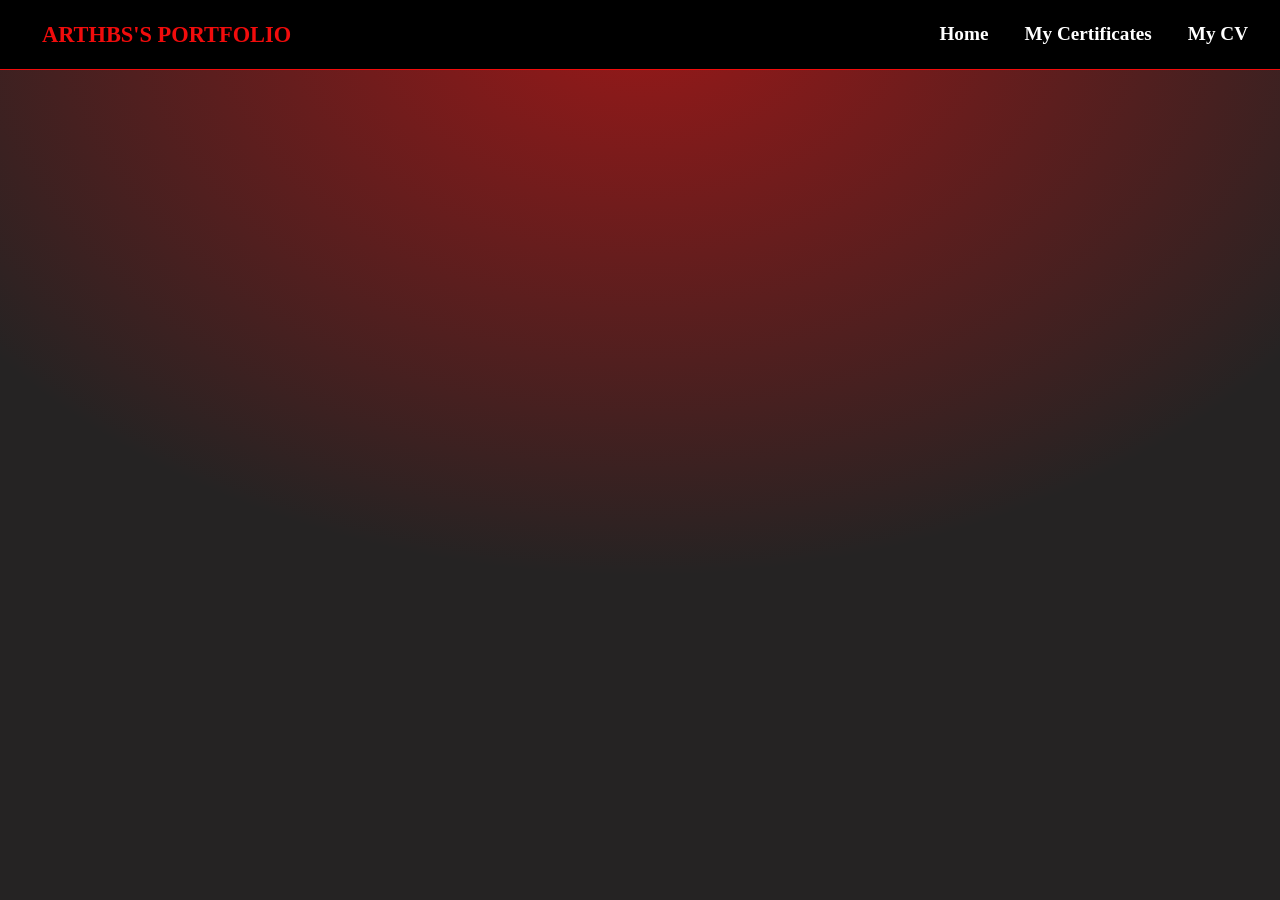
==== certificates.html @ 8eadd1e7 "Initial commit" ====
<!DOCTYPE html>
<html lang="en">
<head>
    <meta charset="UTF-8">
    <meta name="viewport" content="width=device-width, initial-scale=1.0">
    <link rel="stylesheet" href="index.css">
    <title>Cert</title>
     <div id="navbar-container"></div>
</head>
<body>
    <script src="navbar.js"></script>
</body>
</html>
---- index.css ----
@import url('https://fonts.googleapis.com/css2?family=Poppins:wght@300;400;500;600;700&display=swap');
@import url('https://fonts.googleapis.com/css2?family=Inter:wght@300;400;500;600;700&display=swap');
@media only screen and (max-width: 768px) {}
@media only screen and (min-width: 768px) and (max-width: 1024px) {}
@media only screen and (min-width: 1024px) {
* {
  box-sizing: border-box;
  margin: 0;
  padding: 0;
}
html {
  scroll-behavior: smooth;
  background-color: #ffffff;
}
img {
  max-width: 30%;
  height: auto;
  display:block;
}
a {
  text-decoration: none;
  color: red;;
}
body {
  font-family: "IBMPlexSans";
  font-size: 16px;
  line-height: 1.5;
  color: #ffffff;

  min-height: 100vh;
  width: 100%;
  position: relative;

  background:
    radial-gradient(
      ellipse 80% 80% at 50% 0%,
      rgba(179, 22, 22, 0.836),
      transparent 80%
    ),
    #252323;
  
}
.navbar {
 position: sticky;
    top: 0;
    z-index: 999;
    display: flex;
    align-items: center;
    justify-content: central;
    width: 100%;
    min-height: 70px;
    padding: 0 24px;
    background-color: #000;
    border-bottom: 1px solid #f10c0c;
.logo {
  white-space: nowrap;
  height: auto;
  color: #f10c0c;
  font-size: 1.5rem;
  font-family: "IBM";
  text-transform: uppercase;
  margin-left: 10px;
}
}
}

.menu ul {
    font-size: larger;
}
.Communication_box {
    width: 600px;
    background-color:black;
    height: fit-content;
    margin-top:7px ;
    position:relative;
    left: 3px;
}
.user{
  color: #f10c0c;
  font-family: 'Franklin Gothic Medium', 'Arial Narrow', Arial, sans-serif;
  font-size: medium;
}
.Command {
  color: blue;
  font-family: 'Franklin Gothic Medium', 'Arial Narrow', Arial, sans-serif;
  font-size: medium;
}
.output {
  color: whitesmoke;
  font-family: 'Franklin Gothic Medium', 'Arial Narrow', Arial, sans-serif;
  font-size: medium;
}
.sub {
   color: #f10c0c;
  font-family: 'Franklin Gothic Medium', 'Arial Narrow', Arial, sans-serif;
  font-size: medium;
}
.roadmap {
   margin-left: 530px;
   font-size: 40px;
   margin-top: 30px;
   font-family: Poppins;
   font-style: italic;
   display:block
}
.roadmap {
   animation: fadeup 5s ease-in-out;
}

@keyframes fadeup {
  from {
    opacity: 0;
    transform: translateY(30px);
  }

  to {
    opacity: 1;
    transform: translateY(0);
  }
}
.container {
  display: flex;
  justify-content: space-around;
  flex-wrap: wrap;
  margin-top: 40px;
}

.box1 {
  width: 300px;
  height: 450px;
  padding: 30px;
  margin: 10px;
  border: 2px solid #333;
  border-radius: 10px;
 background: rgba(255, 255, 255, 0.12);
  border: 1px solid rgba(255, 255, 255, 0.25);
  box-shadow:
    0 8px 32px rgba(0, 0, 0, 0.25),
    inset 0 1px 0 rgba(255, 255, 255, 0.3);

  backdrop-filter: blur(20px);
  -webkit-backdrop-filter: blur(20px);
}
.box2 {
  width: 300px;
  height: 450px;
  padding: 30px;
  margin: 10px;
  border: 2px solid #333;
  border-radius: 10px;
  background: rgba(255, 255, 255, 0.12);
  border: 1px solid rgba(255, 255, 255, 0.25);
  box-shadow:
    0 8px 32px rgba(0, 0, 0, 0.25),
    inset 0 1px 0 rgba(255, 255, 255, 0.3);

  backdrop-filter: blur(20px);
  -webkit-backdrop-filter: blur(20px);
}
.box3 {
  width: 300px;
  height: 450px;
  padding: 30px;
  margin: 10px;
  border: 2px solid #333;
  border-radius: 10px;
  background: rgba(255, 255, 255, 0.12);
  border: 1px solid rgba(255, 255, 255, 0.25);
  box-shadow:
    0 8px 32px rgba(0, 0, 0, 0.25),
    inset 0 1px 0 rgba(255, 255, 255, 0.3);

  backdrop-filter: blur(20px);
  -webkit-backdrop-filter: blur(20px);
}
.box4 {
  width: 300px;
  height: 450px;
  padding: 30px;
  margin: 10px;
  border: 2px solid #333;
  border-radius: 10px;
  background: rgba(255, 255, 255, 0.12);
  border: 1px solid rgba(255, 255, 255, 0.25);
  box-shadow:
    0 8px 32px rgba(0, 0, 0, 0.25),
    inset 0 1px 0 rgba(255, 255, 255, 0.3);

  backdrop-filter: blur(20px);
  -webkit-backdrop-filter: blur(20px);
}
.box5 {
  width: 300px;
  height: 450px;
  padding: 30px;
  margin: 10px;
  border: 2px solid #333;
  border-radius: 10px;
  background: rgba(255, 255, 255, 0.12);
  border: 1px solid rgba(255, 255, 255, 0.25);
  box-shadow:
    0 8px 32px rgba(0, 0, 0, 0.25),
    inset 0 1px 0 rgba(255, 255, 255, 0.3);

  backdrop-filter: blur(20px);
  -webkit-backdrop-filter: blur(20px);
}
#navbar-container {
    min-height: 70px;
}

.navbar {
    position: sticky;
    top: 0;
    z-index: 1000;
    display: flex;
    align-items: center;
    justify-content: space-between;
    min-height: 70px;
    padding: 0 32px;
    background: #000;
    border-bottom: 1px solid #f10c0c;
    animation: navbarSlideDown 0.8s ease-out both;
}

.navbar .logo {
    color: #f10c0c;
    font-size: 1.4rem;
    font-weight: 700;
    white-space: nowrap;
    animation: logoFadeIn 1s ease-out 0.2s both;
}

.menu ul {
    display: flex;
    gap: 36px;
    margin: 0;
    padding: 0;
    list-style: none;
    margin:0;
}

.menu li {
    animation: menuFadeIn 0.6s ease-out both;
}

.menu li:nth-child(1) {
    animation-delay: 0.2s;
}

.menu li:nth-child(2) {
    animation-delay: 0.3s;
}

.menu li:nth-child(3) {
    animation-delay: 0.4s;
}

.menu li:nth-child(4) {
    animation-delay: 0.5s;
}

.menu a {
    position: relative;
    color: #fff;
    font-weight: 600;
    transition: color 0.3s ease;
}

.menu a::after {
    position: absolute;
    right: 10px;
    bottom: -8px;
    left: 0;
    height: 2px;
    background: #f10c0c;
    content: "";
    transform: scaleX(0);
    transform-origin: right;
    transition: transform 0.3s ease;
}

.menu a:hover {
    color: #f10c0c;
}

.menu a:hover::after {
    transform: scaleX(1);
    transform-origin: left;
}

@keyframes navbarSlideDown {
    from {
        opacity: 0;
        transform: translateY(-100%);
    }

    to {
        opacity: 1;
        transform: translateY(0);
    }
}
@keyframes menuFadeIn {
    from {
        opacity: 0;
        transform: translateY(-12px);
    }

    to {
        opacity: 1;
        transform: translateY(0);
    }
}
.dear {
    font-family: 'Poppins', sans-serif;
    color: #ffffff;
    margin-top: 30px;
    margin-left: 30px;
    font-style: italic ;
    font-weight: bold;

  overflow: hidden;
  white-space: nowrap;
  width: 38ch;
  animation:
    typing 3s steps(30) forwards,
    blink 0.7s infinite;
}

@keyframes typing {
  from {
    width: 0;
  }
  to {
    width: 38ch;
  }
}

@keyframes blink {
  10% {
    border-color: transparent;
  }
}
   .profile-image {
    display: block;
    width: min(700px, 90vw);
    max-width: none;
    height: auto;
    margin: 40px auto;
    object-fit: contain;
    margin: 0px 30px 40px auto ;
    top: -70px;
    position: relative;

}
.Mail {
position: fixed;
    font-family: 'Poppins', sans-serif;
    color: #ffffff;
    bottom: 10px;
    left: 20px;
    font-style: italic ;
    font-weight: bold;
    font-size: 20px;
}
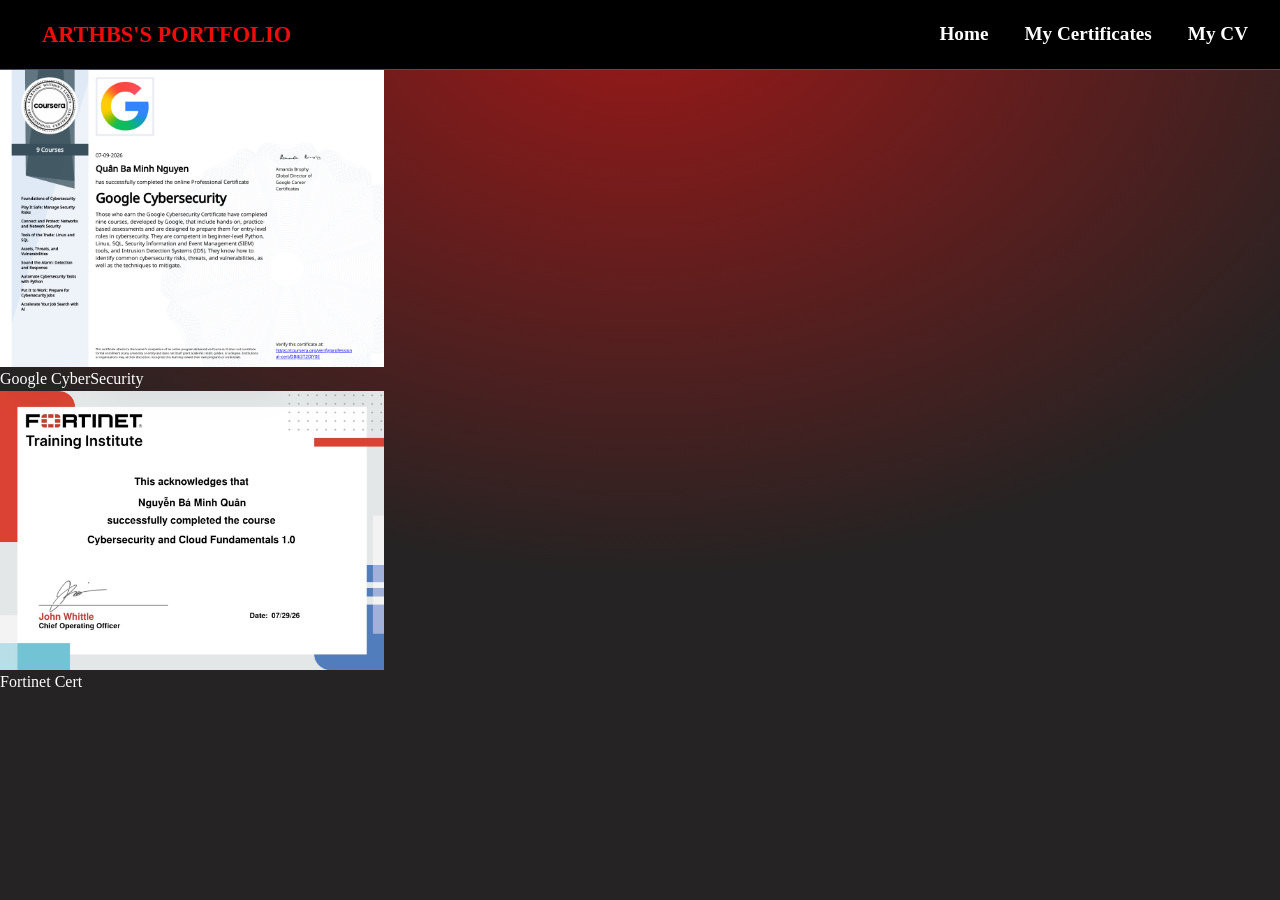
==== commit 9c760dd8: "Update portfolio website" ====
--- a/certificates.html
+++ b/certificates.html
@@ -8,6 +8,18 @@
      <div id="navbar-container"></div>
 </head>
 <body>
+    <section id="cert-background">
+    <div class="container-cert">
+    <div class="gg">
+        <img src=".vscode/ggcyber.png" 
+        alt="cert_google" > Google CyberSecurity 
+    </div>
+    <div class="for">
+    <img src=".vscode/fortinet.png"
+     alt="cert_fortinet"> Fortinet Cert 
+    </div>
+    </div> 
+    </section>
     <script src="navbar.js"></script>
 </body>
 </html>
--- a/index.css
+++ b/index.css
@@ -1,6 +1,5 @@
 @import url('https://fonts.googleapis.com/css2?family=Poppins:wght@300;400;500;600;700&display=swap');
 @import url('https://fonts.googleapis.com/css2?family=Inter:wght@300;400;500;600;700&display=swap');
-@media only screen and (max-width: 768px) {}
 @media only screen and (min-width: 768px) and (max-width: 1024px) {}
 @media only screen and (min-width: 1024px) {
 * {
@@ -62,7 +61,7 @@
   margin-left: 10px;
 }
 }
-}
+
 
 .menu ul {
     font-size: larger;
@@ -363,7 +362,585 @@
     font-weight: bold;
     font-size: 20px;
 }
+}
+@import url('https://fonts.googleapis.com/css2?family=Poppins:wght@300;400;500;600;700&display=swap');
+@import url('https://fonts.googleapis.com/css2?family=Inter:wght@300;400;500;600;700&display=swap');
+@media only screen and (min-width: 768px) and (max-width: 1024px) {}
+@media only screen and (min-width: 1024px) {
+* {
+  box-sizing: border-box;
+  margin: 0;
+  padding: 0;
+}
+html {
+  scroll-behavior: smooth;
+  background-color: #ffffff;
+}
+img {
+  max-width: 30%;
+  height: auto;
+  display:block;
+}
+a {
+  text-decoration: none;
+  color: red;;
+}
+body {
+  font-family: "IBMPlexSans";
+  font-size: 16px;
+  line-height: 1.5;
+  color: #ffffff;
+
+  min-height: 100vh;
+  width: 100%;
+  position: relative;
+
+  background:
+    radial-gradient(
+      ellipse 80% 80% at 50% 0%,
+      rgba(179, 22, 22, 0.836),
+      transparent 80%
+    ),
+    #252323;
   
+}
+.navbar {
+ position: sticky;
+    top: 0;
+    z-index: 999;
+    display: flex;
+    align-items: center;
+    justify-content: central;
+    width: 100%;
+    min-height: 70px;
+    padding: 0 24px;
+    background-color: #000;
+    border-bottom: 1px solid #f10c0c;
+.logo {
+  white-space: nowrap;
+  height: auto;
+  color: #f10c0c;
+  font-size: 1.5rem;
+  font-family: "IBM";
+  text-transform: uppercase;
+  margin-left: 10px;
+}
+}
+
+.menu ul {
+    font-size: larger;
+}
+.Communication_box {
+    width: 600px;
+    background-color:black;
+    height: fit-content;
+    margin-top:7px ;
+    position:relative;
+    left: 3px;
+}
+.user{
+  color: #f10c0c;
+  font-family: 'Franklin Gothic Medium', 'Arial Narrow', Arial, sans-serif;
+  font-size: medium;
+}
+.Command {
+  color: blue;
+  font-family: 'Franklin Gothic Medium', 'Arial Narrow', Arial, sans-serif;
+  font-size: medium;
+}
+.output {
+  color: whitesmoke;
+  font-family: 'Franklin Gothic Medium', 'Arial Narrow', Arial, sans-serif;
+  font-size: medium;
+}
+.sub {
+   color: #f10c0c;
+  font-family: 'Franklin Gothic Medium', 'Arial Narrow', Arial, sans-serif;
+  font-size: medium;
+}
+.roadmap {
+   margin-left: 530px;
+   font-size: 40px;
+   margin-top: 30px;
+   font-family: Poppins;
+   font-style: italic;
+   display:block
+}
+.roadmap {
+   animation: fadeup 5s ease-in-out;
+}
+
+@keyframes fadeup {
+  from {
+    opacity: 0;
+    transform: translateY(30px);
+  }
+
+  to {
+    opacity: 1;
+    transform: translateY(0);
+  }
+}
+.container {
+  display: flex;
+  justify-content: space-around;
+  flex-wrap: wrap;
+  margin-top: 40px;
+}
+
+.box1 {
+  width: 300px;
+  height: 450px;
+  padding: 30px;
+  margin: 10px;
+  border: 2px solid #333;
+  border-radius: 10px;
+ background: rgba(255, 255, 255, 0.12);
+  border: 1px solid rgba(255, 255, 255, 0.25);
+  box-shadow:
+    0 8px 32px rgba(0, 0, 0, 0.25),
+    inset 0 1px 0 rgba(255, 255, 255, 0.3);
+
+  backdrop-filter: blur(20px);
+  -webkit-backdrop-filter: blur(20px);
+}
+.box2 {
+  width: 300px;
+  height: 450px;
+  padding: 30px;
+  margin: 10px;
+  border: 2px solid #333;
+  border-radius: 10px;
+  background: rgba(255, 255, 255, 0.12);
+  border: 1px solid rgba(255, 255, 255, 0.25);
+  box-shadow:
+    0 8px 32px rgba(0, 0, 0, 0.25),
+    inset 0 1px 0 rgba(255, 255, 255, 0.3);
+
+  backdrop-filter: blur(20px);
+  -webkit-backdrop-filter: blur(20px);
+}
+.box3 {
+  width: 300px;
+  height: 450px;
+  padding: 30px;
+  margin: 10px;
+  border: 2px solid #333;
+  border-radius: 10px;
+  background: rgba(255, 255, 255, 0.12);
+  border: 1px solid rgba(255, 255, 255, 0.25);
+  box-shadow:
+    0 8px 32px rgba(0, 0, 0, 0.25),
+    inset 0 1px 0 rgba(255, 255, 255, 0.3);
+
+  backdrop-filter: blur(20px);
+  -webkit-backdrop-filter: blur(20px);
+}
+.box4 {
+  width: 300px;
+  height: 450px;
+  padding: 30px;
+  margin: 10px;
+  border: 2px solid #333;
+  border-radius: 10px;
+  background: rgba(255, 255, 255, 0.12);
+  border: 1px solid rgba(255, 255, 255, 0.25);
+  box-shadow:
+    0 8px 32px rgba(0, 0, 0, 0.25),
+    inset 0 1px 0 rgba(255, 255, 255, 0.3);
+
+  backdrop-filter: blur(20px);
+  -webkit-backdrop-filter: blur(20px);
+}
+.box5 {
+  width: 300px;
+  height: 450px;
+  padding: 30px;
+  margin: 10px;
+  border: 2px solid #333;
+  border-radius: 10px;
+  background: rgba(255, 255, 255, 0.12);
+  border: 1px solid rgba(255, 255, 255, 0.25);
+  box-shadow:
+    0 8px 32px rgba(0, 0, 0, 0.25),
+    inset 0 1px 0 rgba(255, 255, 255, 0.3);
+
+  backdrop-filter: blur(20px);
+  -webkit-backdrop-filter: blur(20px);
+}
+#navbar-container {
+    min-height: 70px;
+}
+
+.navbar {
+    position: sticky;
+    top: 0;
+    z-index: 1000;
+    display: flex;
+    align-items: center;
+    justify-content: space-between;
+    min-height: 70px;
+    padding: 0 32px;
+    background: #000;
+    border-bottom: 1px solid #f10c0c;
+    animation: navbarSlideDown 0.8s ease-out both;
+}
+
+.navbar .logo {
+    color: #f10c0c;
+    font-size: 1.4rem;
+    font-weight: 700;
+    white-space: nowrap;
+    animation: logoFadeIn 1s ease-out 0.2s both;
+}
+
+.menu ul {
+    display: flex;
+    gap: 36px;
+    margin: 0;
+    padding: 0;
+    list-style: none;
+    margin:0;
+}
+
+.menu li {
+    animation: menuFadeIn 0.6s ease-out both;
+}
+
+.menu li:nth-child(1) {
+    animation-delay: 0.2s;
+}
+
+.menu li:nth-child(2) {
+    animation-delay: 0.3s;
+}
+
+.menu li:nth-child(3) {
+    animation-delay: 0.4s;
+}
+
+.menu li:nth-child(4) {
+    animation-delay: 0.5s;
+}
+
+.menu a {
+    position: relative;
+    color: #fff;
+    font-weight: 600;
+    transition: color 0.3s ease;
+}
+
+.menu a::after {
+    position: absolute;
+    right: 10px;
+    bottom: -8px;
+    left: 0;
+    height: 2px;
+    background: #f10c0c;
+    content: "";
+    transform: scaleX(0);
+    transform-origin: right;
+    transition: transform 0.3s ease;
+}
+
+.menu a:hover {
+    color: #f10c0c;
+}
+
+.menu a:hover::after {
+    transform: scaleX(1);
+    transform-origin: left;
+}
+
+@keyframes navbarSlideDown {
+    from {
+        opacity: 0;
+        transform: translateY(-100%);
+    }
+
+    to {
+        opacity: 1;
+        transform: translateY(0);
+    }
+}
+@keyframes menuFadeIn {
+    from {
+        opacity: 0;
+        transform: translateY(-12px);
+    }
+
+    to {
+        opacity: 1;
+        transform: translateY(0);
+    }
+}
+.dear {
+    font-family: 'Poppins', sans-serif;
+    color: #ffffff;
+    margin-top: 30px;
+    margin-left: 30px;
+    font-style: italic ;
+    font-weight: bold;
+
+  overflow: hidden;
+  white-space: nowrap;
+  width: 38ch;
+  animation:
+    typing 3s steps(30) forwards,
+    blink 0.7s infinite;
+}
+
+@keyframes typing {
+  from {
+    width: 0;
+  }
+  to {
+    width: 38ch;
+  }
+}
+
+@keyframes blink {
+  10% {
+    border-color: transparent;
+  }
+}
+   .profile-image {
+    display: block;
+    width: min(700px, 90vw);
+    max-width: none;
+    height: auto;
+    margin: 40px auto;
+    object-fit: contain;
+    margin: 0px 30px 40px auto ;
+    top: -70px;
+    position: relative;
+
+}
+.Mail {
+position: fixed;
+    font-family: 'Poppins', sans-serif;
+    color: #ffffff;
+    bottom: 10px;
+    left: 20px;
+    font-style: italic ;
+    font-weight: bold;
+    font-size: 20px;
+}
+.ajno {
+  display: none;
+}
+ .container-cert {
+    width: 100%;
+    max-width: 5200px;
+    margin: auto;
+    grid-template-columns: repeat(2 , 1fr);
+    gap: 20px;
+    box-sizing: border-box;
+}
+}
+
+@media only screen and (max-width: 767px) {
+html {
+  scroll-behavior: smooth;
+  background-color: #ffffff;
+}
+.menu ul {
+    font-size: larger;
+}
+.navbar {
+  width: auto;
+  height: max-content;
+  background-color: #000000;
+  top: 0;
+    z-index: 1000;
+    display: flex;
+    align-items: center;
+    flex-direction: row-reverse;
+}
+.index {
+  display: none;
+}
+.logo{
+white-space: nowrap;
+  color: #f10c0c;
+  font-size: 1.3 rem;
+  font-family: "IBM";
+  text-transform: uppercase;
+  text-decoration: none;
+  position: relative;
+  top: -13px;
+  left: -95px
+}
+.men {
+  position: relative;
+  top: 10px;
+  margin-left: 35%;
+  display: flex;
+  white-space: nowrap;
+  gap: 70px
+  
+}
+.menu a{
+  color: #f10c0c;
+  font-size: medium;
+}
+.profile-image{
+  display: none;
+}
+body {
+  background:
+    radial-gradient(
+      ellipse 80% 80% at 50% 0%,
+      rgba(179, 22, 22, 0.836),
+      transparent 80%),
+    #252323;
+}
+.dear {
+  font-style: italic;
+  font-weight: bold;
+  position: relative;
+  margin-left: 10px;
+  color: #f0e3e3
+}
+  * {
+            box-sizing: border-box;
+        }
+
+        body {
+            margin: 0;
+            padding: 20px;
+            background: #f3f3f3;
+            font-family: Arial, sans-serif;
+            background:
+    radial-gradient(
+      ellipse 80% 80% at 50% 0%,
+      rgba(179, 22, 22, 0.836),
+      transparent 80%),
+    #252323;
+        }
+
+        /* =========================
+           NÚT CHUYỂN CV
+        ========================= */
+
+        .cv-buttons {
+            display: flex;
+            justify-content: center;
+            gap: 12px;
+            margin-bottom: 20px;
+        }
+
+        .cv-button {
+            padding: 12px 25px;
+            border: 2px solid #f2a900;
+            border-radius: 8px;
+            background: white;
+            color: #333;
+            font-size: 15px;
+            font-weight: bold;
+            cursor: pointer;
+            transition: 0.2s;
+        }
+
+        .cv-button:hover {
+            background: #fff4d6;
+        }
+
+        /* Nút đang được chọn */
+        .cv-button.active {
+            background: #f2a900;
+            color: white;
+        }
+
+
+        /* =========================
+           KHUNG CV
+        ========================= */
+
+        .cv-container {
+            width: 100%;
+            max-width: 950px;
+            margin: 0 auto;
+            background: white;
+            box-shadow: 0 5px 20px rgba(0,0,0,0.1);
+            overflow: hidden;
+        }
+
+        .cv {
+            display: none;
+            width: 100%;
+        }
+
+        /* CV đang được chọn */
+        .cv.active {
+            display: block;
+        }
+
+        .cv img {
+            display: block;
+            width: 100%;
+            height: auto;
+        }
+
+
+        /* =========================
+           ĐIỆN THOẠI
+        ========================= */
+
+        
+
+            body {
+                padding: 8px;
+            }
+
+            .cv-buttons {
+                width: 100%;
+                gap: 8px;
+            }
+
+            .cv-button {
+                flex: 1;
+                padding: 11px 5px;
+                font-size: 13px;
+            }
+
+            .cv-container {
+                width: 100%;
+                box-shadow: none;
+            }
+            .container-cert {
+    width: 100%;
+    max-width: 1200px;
+    margin: auto;
+
+    display: grid;
+    grid-template-columns: 1fr;
+    gap: 20px;
+
+    box-sizing: border-box;
+}
+
+.gg img { width: 100%;}
+.for img { 
+  width: 100%;
+}
+body {
+  width: 100%;
+  height: 100vh;
+  background:
+    radial-gradient(
+      ellipse 80% 80% at 50% 0%,
+      rgba(179, 22, 22, 0.836),
+      transparent 80%),
+    #252323;
+}
+            
+            }
+        
+
+
+
+  
 
 
 
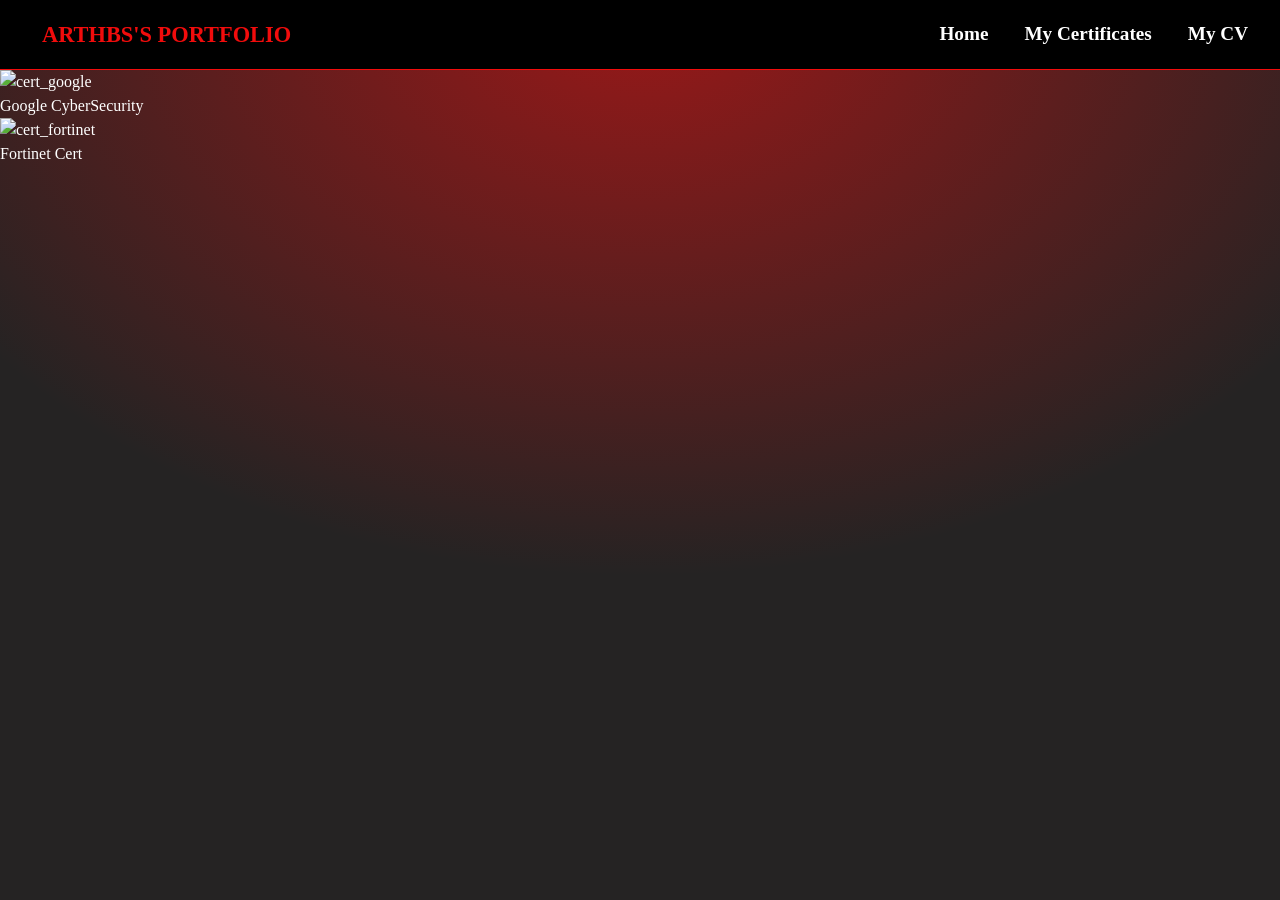
==== commit 32f3d2d2: "Change image sources to GitHub URLs Updated image sources to use direct URLs from GitHub." ====
--- a/certificates.html
+++ b/certificates.html
@@ -11,15 +11,15 @@
     <section id="cert-background">
     <div class="container-cert">
     <div class="gg">
-        <img src=".vscode/ggcyber.png" 
+        <img src="https://github.com/owsabaorf-cmyk/Portfolio-ArtHbS/blob/010e8be1b4b91adb59c7ffbc8b9e6e97542eab85/.vscode/ggcyber.png" 
         alt="cert_google" > Google CyberSecurity 
     </div>
     <div class="for">
-    <img src=".vscode/fortinet.png"
+    <img src="https://github.com/owsabaorf-cmyk/Portfolio-ArtHbS/blob/010e8be1b4b91adb59c7ffbc8b9e6e97542eab85/.vscode/fortinet.png"
      alt="cert_fortinet"> Fortinet Cert 
     </div>
     </div> 
     </section>
     <script src="navbar.js"></script>
 </body>
-</html>+</html>
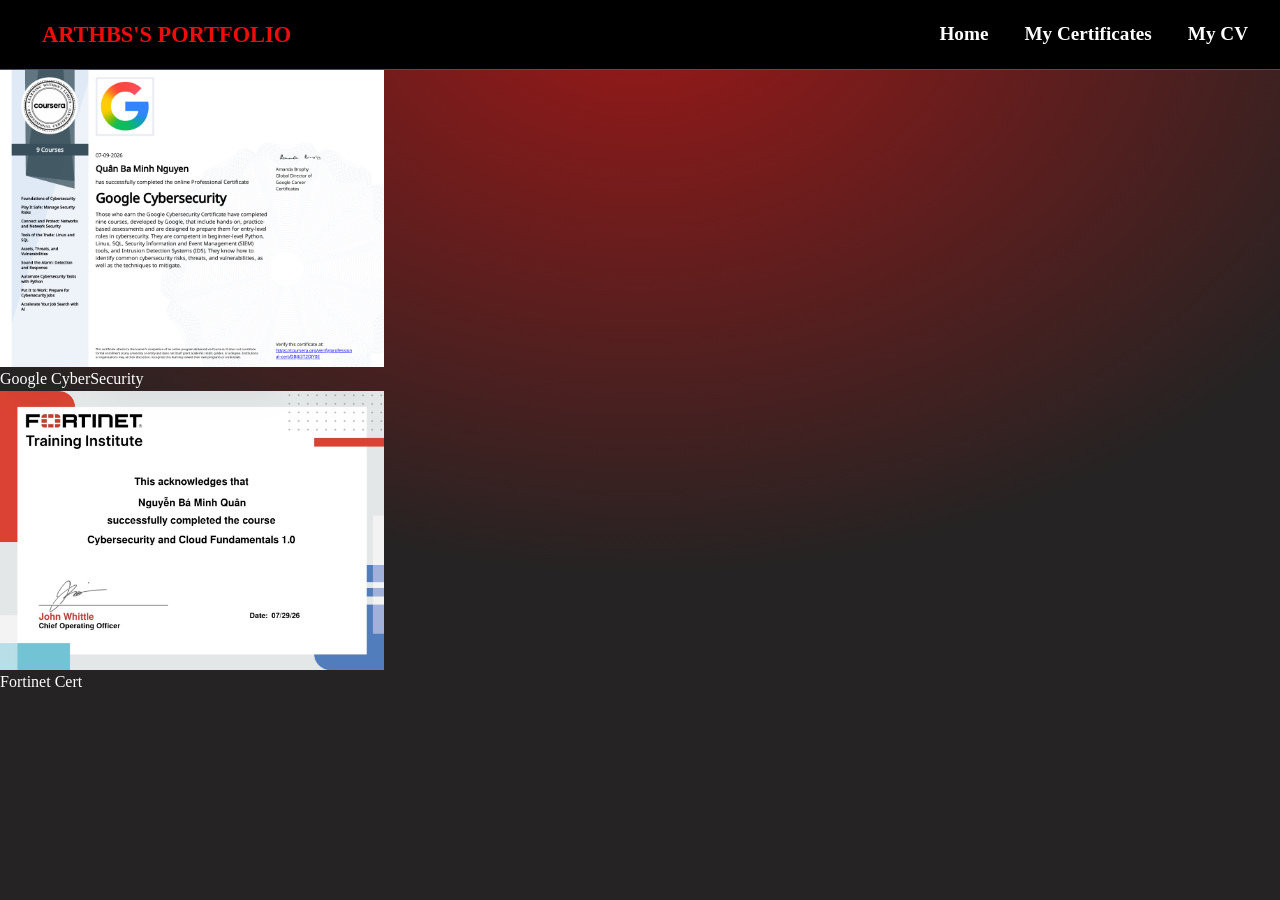
==== commit 64878d3c: "Update certificates.html" ====
--- a/certificates.html
+++ b/certificates.html
@@ -11,11 +11,11 @@
     <section id="cert-background">
     <div class="container-cert">
     <div class="gg">
-        <img src="https://github.com/owsabaorf-cmyk/Portfolio-ArtHbS/blob/010e8be1b4b91adb59c7ffbc8b9e6e97542eab85/.vscode/ggcyber.png" 
+        <img src="ggcyber.png" 
         alt="cert_google" > Google CyberSecurity 
     </div>
     <div class="for">
-    <img src="https://github.com/owsabaorf-cmyk/Portfolio-ArtHbS/blob/010e8be1b4b91adb59c7ffbc8b9e6e97542eab85/.vscode/fortinet.png"
+    <img src="fortinet.png"
      alt="cert_fortinet"> Fortinet Cert 
     </div>
     </div> 
